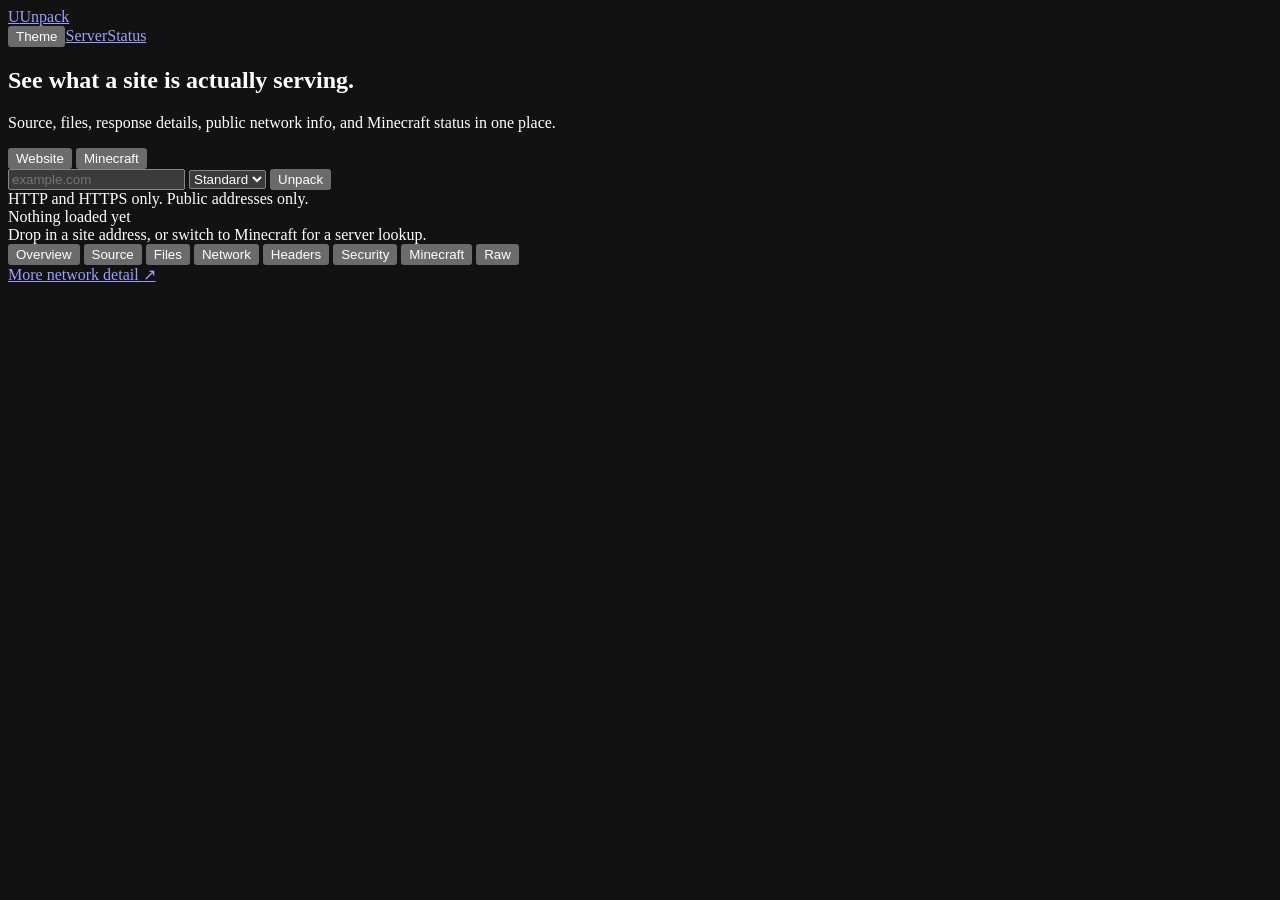
==== public/unpack.html @ fe3b0328 "Add Unpack site tools" ====
<!doctype html>
<html lang="en">
<head>
  <meta charset="utf-8">
  <meta name="viewport" content="width=device-width,initial-scale=1">
  <meta name="color-scheme" content="dark">
  <title>Unpack</title>
  <link rel="stylesheet" href="/unpack/styles.css">
</head>
<body>
  <header class="topbar">
    <a class="brand" href="/unpack.html" aria-label="Unpack home"><span class="mark">U</span><span>Unpack</span></a>
    <div class="top-actions"><button id="themeBtn" class="plain">Theme</button><a class="quiet-link" href="/">ServerStatus</a></div>
  </header>

  <main class="shell">
    <section class="hero">
      <div class="hero-copy"><h1>See what a site is actually serving.</h1><p>Source, files, response details, public network info, and Minecraft status in one place.</p></div>
      <div class="lookup-card">
        <div class="kind-switch" role="tablist">
          <button class="kind active" data-kind="website">Website</button>
          <button class="kind" data-kind="minecraft">Minecraft</button>
        </div>
        <form id="lookupForm" class="lookup-row">
          <input id="valueInput" autocomplete="off" spellcheck="false" placeholder="example.com" aria-label="Address">
          <select id="profileSelect" aria-label="Lookup speed">
            <option value="quick">Quick</option>
            <option value="fast">Fast</option>
            <option value="standard" selected>Standard</option>
            <option value="full">Full</option>
          </select>
          <button id="runBtn" type="submit" class="run">Unpack</button>
        </form>
        <div class="lookup-foot"><span id="hint">HTTP and HTTPS only. Public addresses only.</span><span id="status"></span></div>
      </div>
    </section>

    <section id="empty" class="empty">
      <div class="empty-title">Nothing loaded yet</div>
      <div class="empty-copy">Drop in a site address, or switch to Minecraft for a server lookup.</div>
    </section>

    <section id="workspace" class="workspace hidden">
      <aside class="rail" aria-label="Report sections">
        <button class="rail-item active" data-section="overview">Overview</button>
        <button class="rail-item web-only" data-section="source">Source</button>
        <button class="rail-item web-only" data-section="files">Files</button>
        <button class="rail-item web-only" data-section="network">Network</button>
        <button class="rail-item web-only" data-section="headers">Headers</button>
        <button class="rail-item web-only" data-section="security">Security</button>
        <button class="rail-item mc-only hidden" data-section="minecraft">Minecraft</button>
        <button class="rail-item" data-section="raw">Raw</button>
        <div class="rail-spacer"></div>
        <a class="rail-link" href="/">More network detail <span>↗</span></a>
      </aside>
      <div id="content" class="content"></div>
    </section>
  </main>

  <div id="toast" class="toast" role="status"></div>
  <script src="/unpack/app.js"></script>
</body>
</html>
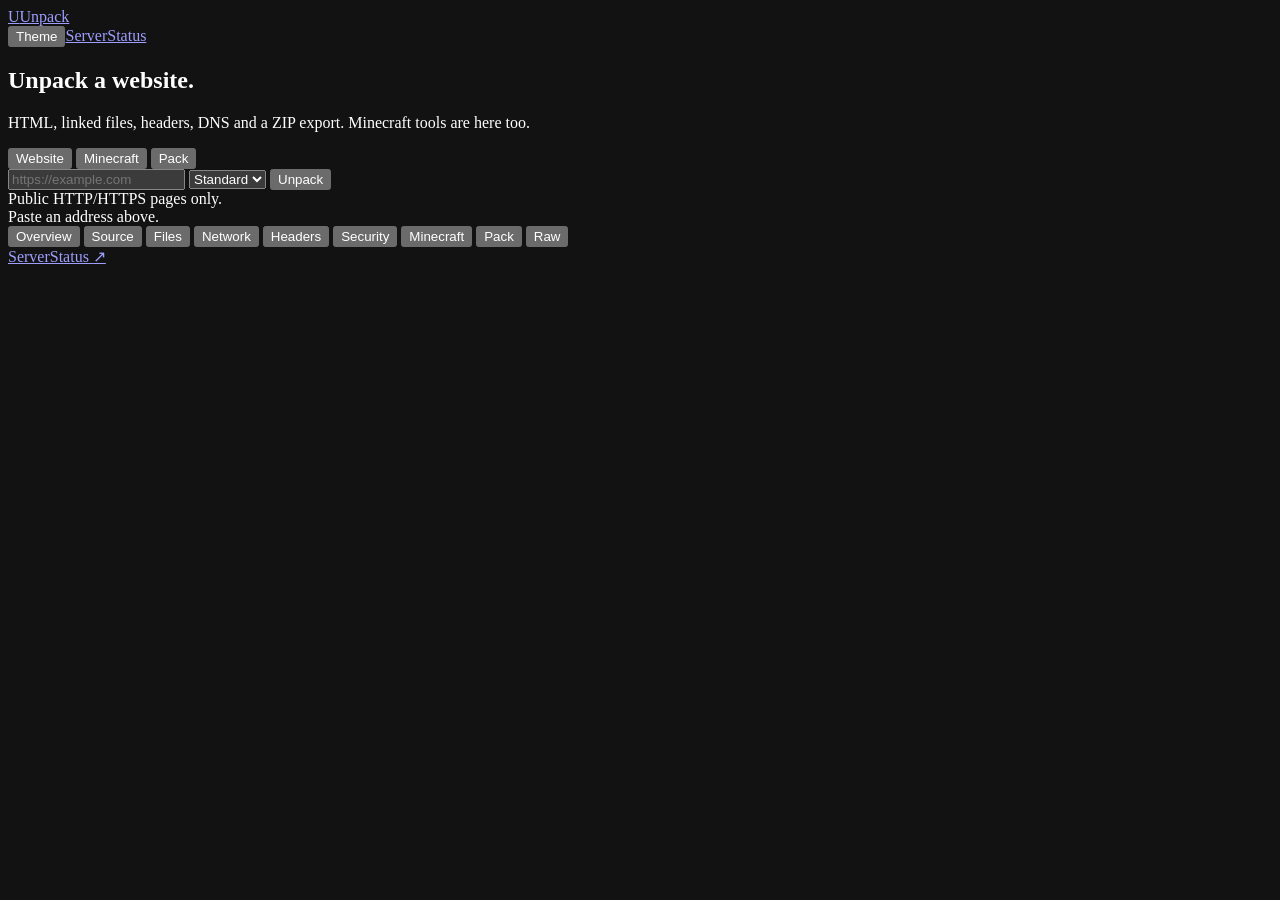
==== commit bc83a55f: "Refine Unpack UI and add pack mode" ====
--- a/public/unpack.html
+++ b/public/unpack.html
@@ -6,6 +6,7 @@
   <meta name="color-scheme" content="dark">
   <title>Unpack</title>
   <link rel="stylesheet" href="/unpack/styles.css">
+  <link rel="stylesheet" href="/unpack/v2.css">
 </head>
 <body>
   <header class="topbar">
@@ -15,14 +16,15 @@
 
   <main class="shell">
     <section class="hero">
-      <div class="hero-copy"><h1>See what a site is actually serving.</h1><p>Source, files, response details, public network info, and Minecraft status in one place.</p></div>
+      <div class="hero-copy"><h1>Unpack a website.</h1><p>HTML, linked files, headers, DNS and a ZIP export. Minecraft tools are here too.</p></div>
       <div class="lookup-card">
         <div class="kind-switch" role="tablist">
           <button class="kind active" data-kind="website">Website</button>
           <button class="kind" data-kind="minecraft">Minecraft</button>
+          <button class="kind" data-kind="pack">Pack</button>
         </div>
         <form id="lookupForm" class="lookup-row">
-          <input id="valueInput" autocomplete="off" spellcheck="false" placeholder="example.com" aria-label="Address">
+          <input id="valueInput" autocomplete="off" spellcheck="false" placeholder="https://example.com" aria-label="Address">
           <select id="profileSelect" aria-label="Lookup speed">
             <option value="quick">Quick</option>
             <option value="fast">Fast</option>
@@ -31,33 +33,33 @@
           </select>
           <button id="runBtn" type="submit" class="run">Unpack</button>
         </form>
-        <div class="lookup-foot"><span id="hint">HTTP and HTTPS only. Public addresses only.</span><span id="status"></span></div>
+        <div class="lookup-foot"><span id="hint">Public HTTP/HTTPS pages only.</span><span id="status"></span></div>
       </div>
     </section>
 
     <section id="empty" class="empty">
-      <div class="empty-title">Nothing loaded yet</div>
-      <div class="empty-copy">Drop in a site address, or switch to Minecraft for a server lookup.</div>
+      <div class="empty-title">Paste an address above.</div>
     </section>
 
     <section id="workspace" class="workspace hidden">
       <aside class="rail" aria-label="Report sections">
-        <button class="rail-item active" data-section="overview">Overview</button>
+        <button class="rail-item active web-only" data-section="overview">Overview</button>
         <button class="rail-item web-only" data-section="source">Source</button>
         <button class="rail-item web-only" data-section="files">Files</button>
         <button class="rail-item web-only" data-section="network">Network</button>
         <button class="rail-item web-only" data-section="headers">Headers</button>
         <button class="rail-item web-only" data-section="security">Security</button>
         <button class="rail-item mc-only hidden" data-section="minecraft">Minecraft</button>
+        <button class="rail-item pack-only hidden" data-section="pack">Pack</button>
         <button class="rail-item" data-section="raw">Raw</button>
         <div class="rail-spacer"></div>
-        <a class="rail-link" href="/">More network detail <span>↗</span></a>
+        <a class="rail-link" href="/">ServerStatus <span>↗</span></a>
       </aside>
       <div id="content" class="content"></div>
     </section>
   </main>
 
   <div id="toast" class="toast" role="status"></div>
-  <script src="/unpack/app.js"></script>
+  <script src="/unpack/app-v2.js"></script>
 </body>
 </html>
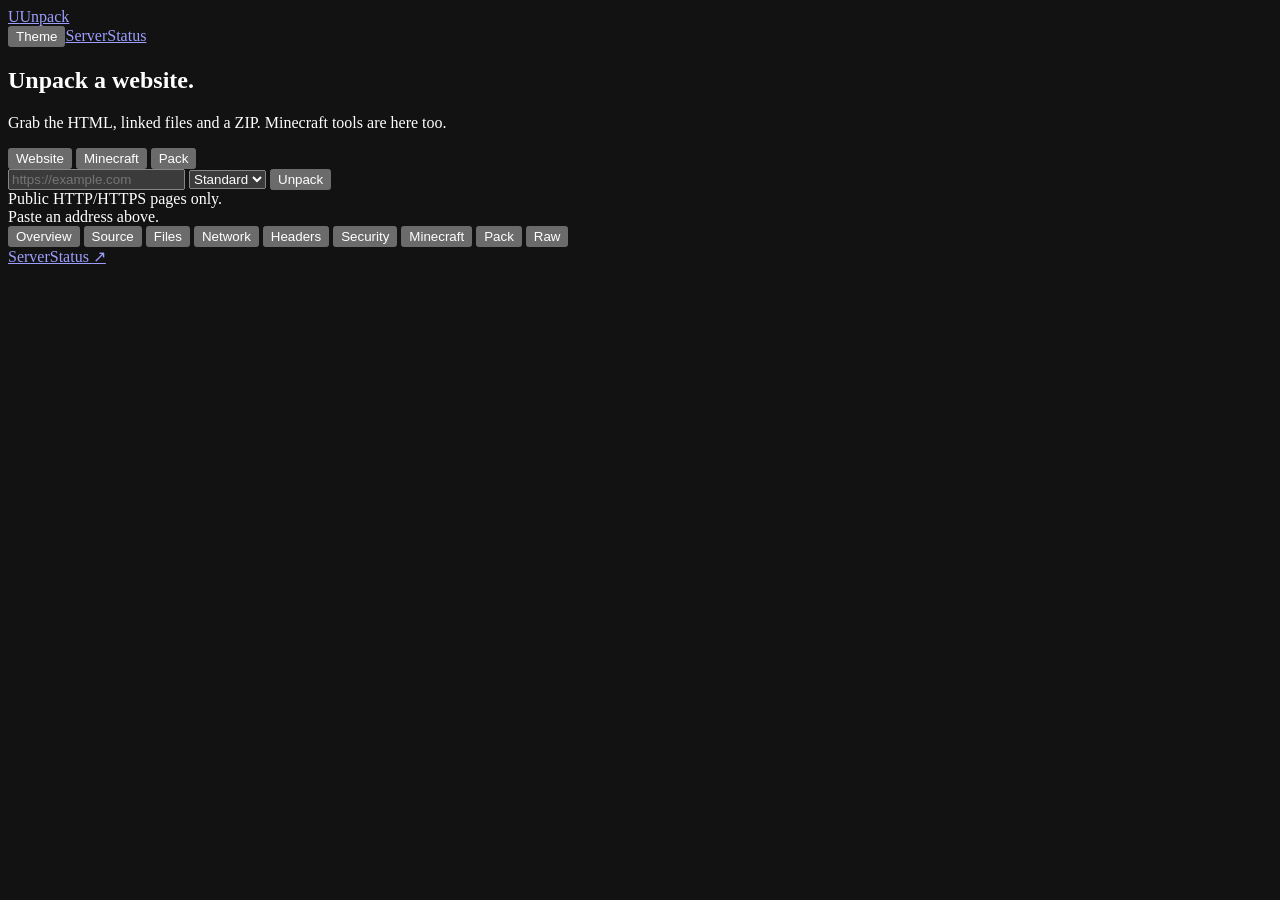
==== commit fca72426: "Show protected-page export state" ====
--- a/public/unpack.html
+++ b/public/unpack.html
@@ -16,7 +16,7 @@
 
   <main class="shell">
     <section class="hero">
-      <div class="hero-copy"><h1>Unpack a website.</h1><p>HTML, linked files, headers, DNS and a ZIP export. Minecraft tools are here too.</p></div>
+      <div class="hero-copy"><h1>Unpack a website.</h1><p>Grab the HTML, linked files and a ZIP. Minecraft tools are here too.</p></div>
       <div class="lookup-card">
         <div class="kind-switch" role="tablist">
           <button class="kind active" data-kind="website">Website</button>
@@ -61,5 +61,6 @@
 
   <div id="toast" class="toast" role="status"></div>
   <script src="/unpack/app-v2.js"></script>
+  <script src="/unpack/challenge-fix.js"></script>
 </body>
 </html>
